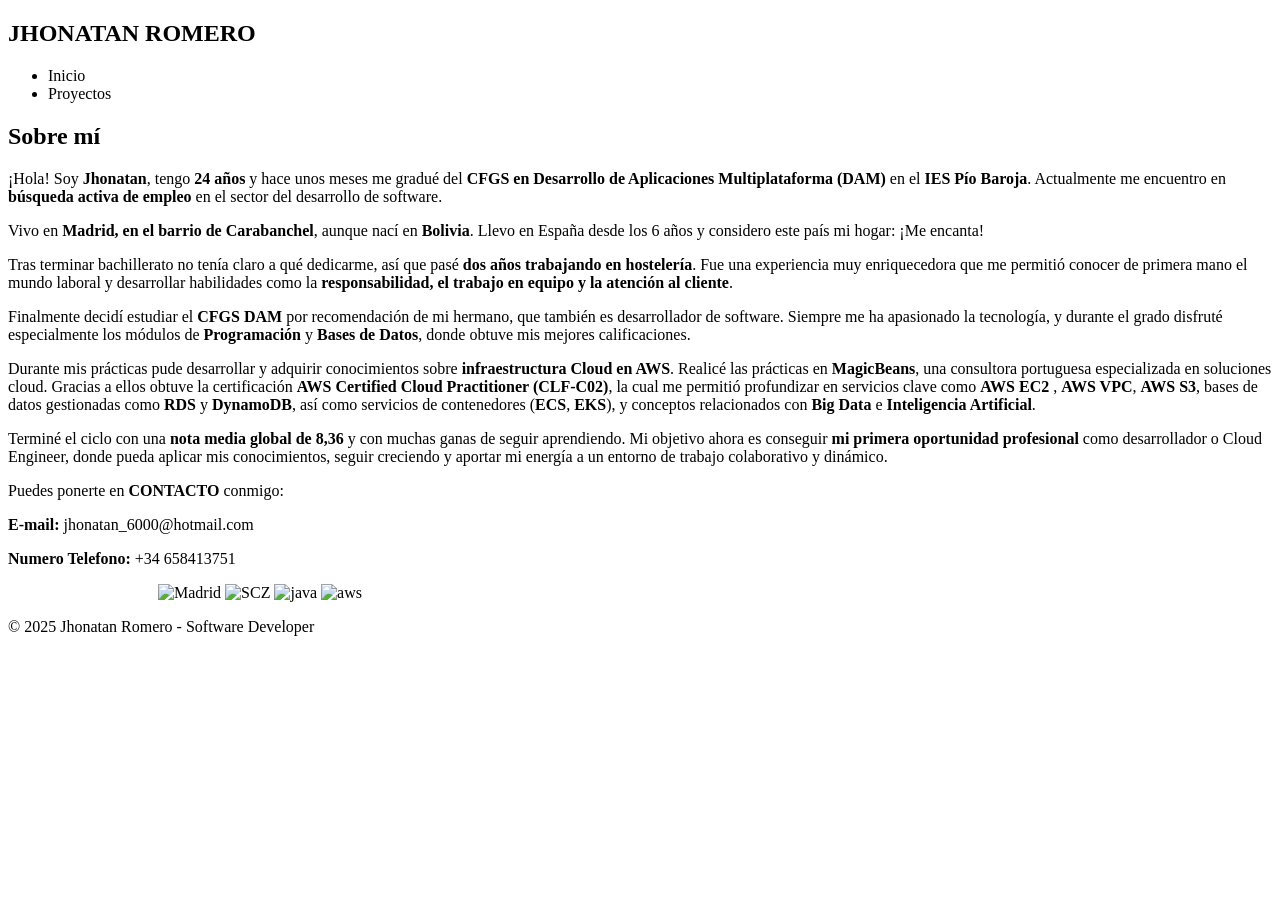
==== src/main/resources/templates/informacion.html @ cc735d6d "Versión inicial del portfolio" ====
<!DOCTYPE html>
<html xmlns:th="http://www.thymeleaf.org" lang="es">
<head>
    <meta charset="UTF-8">
    <meta name="viewport" content="width=device-width, initial-scale=1.0">
    <title>Portfolio - Jhonatan</title>
    <link rel="stylesheet" th:href="@{/css/MiEstilo.css}">
</head>
<body>

<header class="header">
    <nav class="navbar">
        <h1 class="logo">JHONATAN ROMERO</h1>
        <ul class="nav-links">
            <li><a th:href="@{/}">Inicio</a></li>
            <li><a th:href="@{/proyectos}">Proyectos</a></li>
        </ul>
    </nav>

	<section class="about">
	  <h2>Sobre mí</h2>
	  <p>¡Hola! Soy <strong>Jhonatan</strong>, tengo <strong>24 años</strong> y hace unos meses me gradué del 
	  <strong>CFGS en Desarrollo de Aplicaciones Multiplataforma (DAM)</strong> en el <strong>IES Pío Baroja</strong>. 
	  Actualmente me encuentro en <strong>búsqueda activa de empleo</strong> en el sector del desarrollo de software.</p>

	  <p>Vivo en <strong>Madrid, en el barrio de Carabanchel</strong>, aunque nací en <strong>Bolivia</strong>. 
	  Llevo en España desde los 6 años y considero este país mi hogar: ¡Me encanta!</p>

	  <p>Tras terminar bachillerato no tenía claro a qué dedicarme, así que pasé <strong>dos años trabajando en hostelería</strong>. 
	  Fue una experiencia muy enriquecedora que me permitió conocer de primera mano el mundo laboral y desarrollar habilidades como la 
	  <strong>responsabilidad, el trabajo en equipo y la atención al cliente</strong>.</p>

	  <p>Finalmente decidí estudiar el <strong>CFGS DAM</strong> por recomendación de mi hermano, que también es desarrollador de software. 
	  Siempre me ha apasionado la tecnología, y durante el grado disfruté especialmente los módulos de <strong>Programación</strong> y 
	  <strong>Bases de Datos</strong>, donde obtuve mis mejores calificaciones.</p>
	  
	  <p>Durante mis prácticas pude desarrollar y adquirir conocimientos sobre <strong>infraestructura Cloud en AWS</strong>. Realicé las prácticas 
	  en <strong>MagicBeans</strong>, una consultora portuguesa especializada en soluciones cloud. Gracias a ellos obtuve la certificación 
	  <strong>AWS Certified Cloud Practitioner (CLF-C02)</strong>, la cual me permitió profundizar en servicios clave como <strong>AWS EC2</strong>
	  , <strong>AWS VPC</strong>, <strong>AWS S3</strong>, bases de datos gestionadas como <strong>RDS</strong> y <strong>DynamoDB</strong>, así 
	  como servicios de contenedores (<strong>ECS</strong>, <strong>EKS</strong>), y conceptos relacionados con <strong>Big Data</strong> e <strong>
	  Inteligencia Artificial</strong>.</p>

	  <p>Terminé el ciclo con una <strong>nota media global de 8,36</strong> y con muchas ganas de seguir aprendiendo.
	  Mi objetivo ahora es conseguir <strong>mi primera oportunidad profesional</strong> como desarrollador o Cloud Engineer, donde pueda aplicar mis
	  conocimientos, seguir creciendo y aportar mi energía a un entorno de trabajo colaborativo y dinámico.</p>
	  
	  <p>Puedes ponerte en <strong>CONTACTO</strong> conmigo: </p>
	  <p><strong>E-mail: </strong>jhonatan_6000@hotmail.com</p>
	  <p><strong>Numero Telefono: </strong>+34 658413751</p>
	</section>
	
	<div class="hero-img" style="margin-left: 150px;">
		<img style="height: 150px; width: 250px;" th:src="@{/img/madrid_rio.jpg}" alt="Madrid">
		<img style="height: 150px; width: 250px;" th:src="@{/img/SCZ.jpg}" alt="SCZ">
		<img style="height: 150px; width: 250px;" th:src="@{/img/java.jpg}" alt="java">
		<img style="height: 150px; width: 250px;" th:src="@{/img/aws.jpg}" alt="aws">
	</div>
</header>

<footer>
    <p>© 2025 Jhonatan Romero - Software Developer</p>
</footer>

</body>
</html>
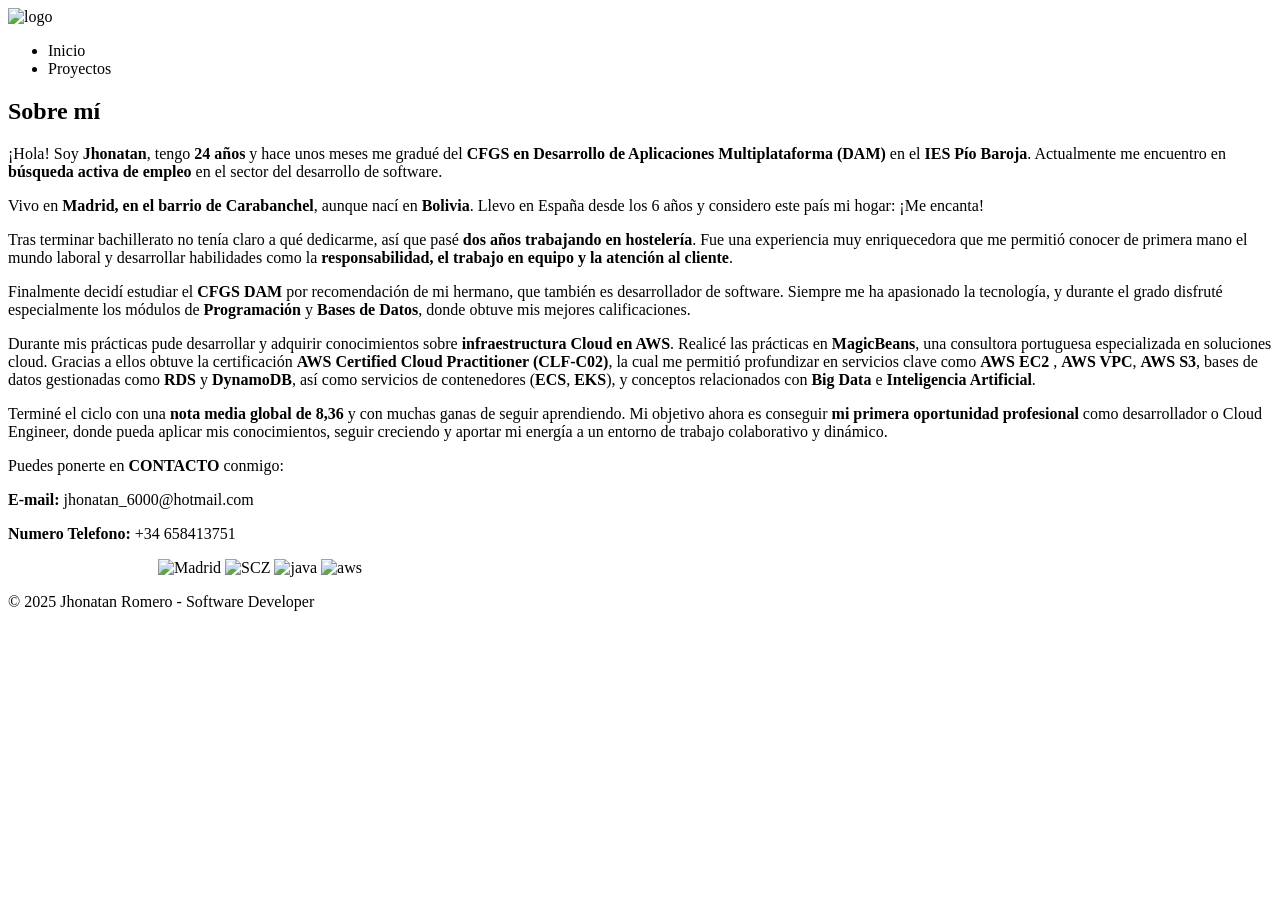
==== commit 08dc5750: "CAMBIOS PORTFOLIO" ====
--- a/src/main/resources/templates/informacion.html
+++ b/src/main/resources/templates/informacion.html
@@ -10,7 +10,7 @@
 
 <header class="header">
     <nav class="navbar">
-        <h1 class="logo">JHONATAN ROMERO</h1>
+		<img style="height: 90px; width: 160px;" th:src="@{/img/logo.png}" alt="logo">
         <ul class="nav-links">
             <li><a th:href="@{/}">Inicio</a></li>
             <li><a th:href="@{/proyectos}">Proyectos</a></li>
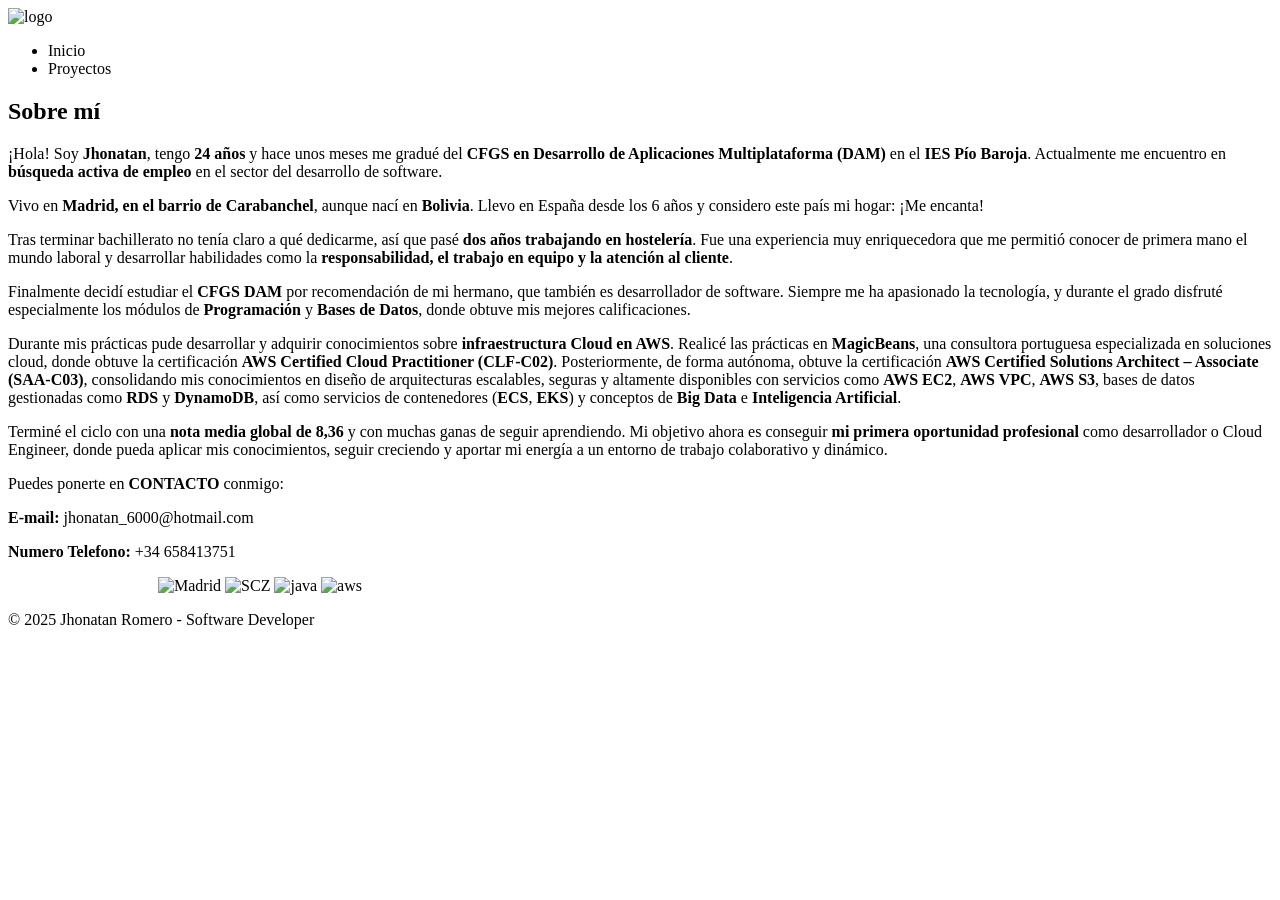
==== commit 52922157: "Certificación Solutions Architect SAA-C03 añadida" ====
--- a/src/main/resources/templates/informacion.html
+++ b/src/main/resources/templates/informacion.html
@@ -10,7 +10,7 @@
 
 <header class="header">
     <nav class="navbar">
-		<img style="height: 90px; width: 160px;" th:src="@{/img/logo.png}" alt="logo">
+		<img style="height: 120px; width: 160px;" th:src="@{/img/logo-jr.png}" alt="logo">
         <ul class="nav-links">
             <li><a th:href="@{/}">Inicio</a></li>
             <li><a th:href="@{/proyectos}">Proyectos</a></li>
@@ -35,11 +35,13 @@
 	  <strong>Bases de Datos</strong>, donde obtuve mis mejores calificaciones.</p>
 	  
 	  <p>Durante mis prácticas pude desarrollar y adquirir conocimientos sobre <strong>infraestructura Cloud en AWS</strong>. Realicé las prácticas 
-	  en <strong>MagicBeans</strong>, una consultora portuguesa especializada en soluciones cloud. Gracias a ellos obtuve la certificación 
-	  <strong>AWS Certified Cloud Practitioner (CLF-C02)</strong>, la cual me permitió profundizar en servicios clave como <strong>AWS EC2</strong>
-	  , <strong>AWS VPC</strong>, <strong>AWS S3</strong>, bases de datos gestionadas como <strong>RDS</strong> y <strong>DynamoDB</strong>, así 
-	  como servicios de contenedores (<strong>ECS</strong>, <strong>EKS</strong>), y conceptos relacionados con <strong>Big Data</strong> e <strong>
-	  Inteligencia Artificial</strong>.</p>
+	  en <strong>MagicBeans</strong>, una consultora portuguesa especializada en soluciones cloud, donde obtuve la certificación 
+	  <strong>AWS Certified Cloud Practitioner (CLF-C02)</strong>. Posteriormente, de forma autónoma, obtuve la certificación 
+	  <strong>AWS Certified Solutions Architect – Associate (SAA-C03)</strong>, consolidando mis conocimientos en diseño de arquitecturas 
+	  escalables, seguras y altamente disponibles con servicios como <strong>AWS EC2</strong>, <strong>AWS VPC</strong>, 
+	  <strong>AWS S3</strong>, bases de datos gestionadas como <strong>RDS</strong> y <strong>DynamoDB</strong>, así como 
+	  servicios de contenedores (<strong>ECS</strong>, <strong>EKS</strong>) y conceptos de <strong>Big Data</strong> e 
+	  <strong>Inteligencia Artificial</strong>.</p>
 
 	  <p>Terminé el ciclo con una <strong>nota media global de 8,36</strong> y con muchas ganas de seguir aprendiendo.
 	  Mi objetivo ahora es conseguir <strong>mi primera oportunidad profesional</strong> como desarrollador o Cloud Engineer, donde pueda aplicar mis
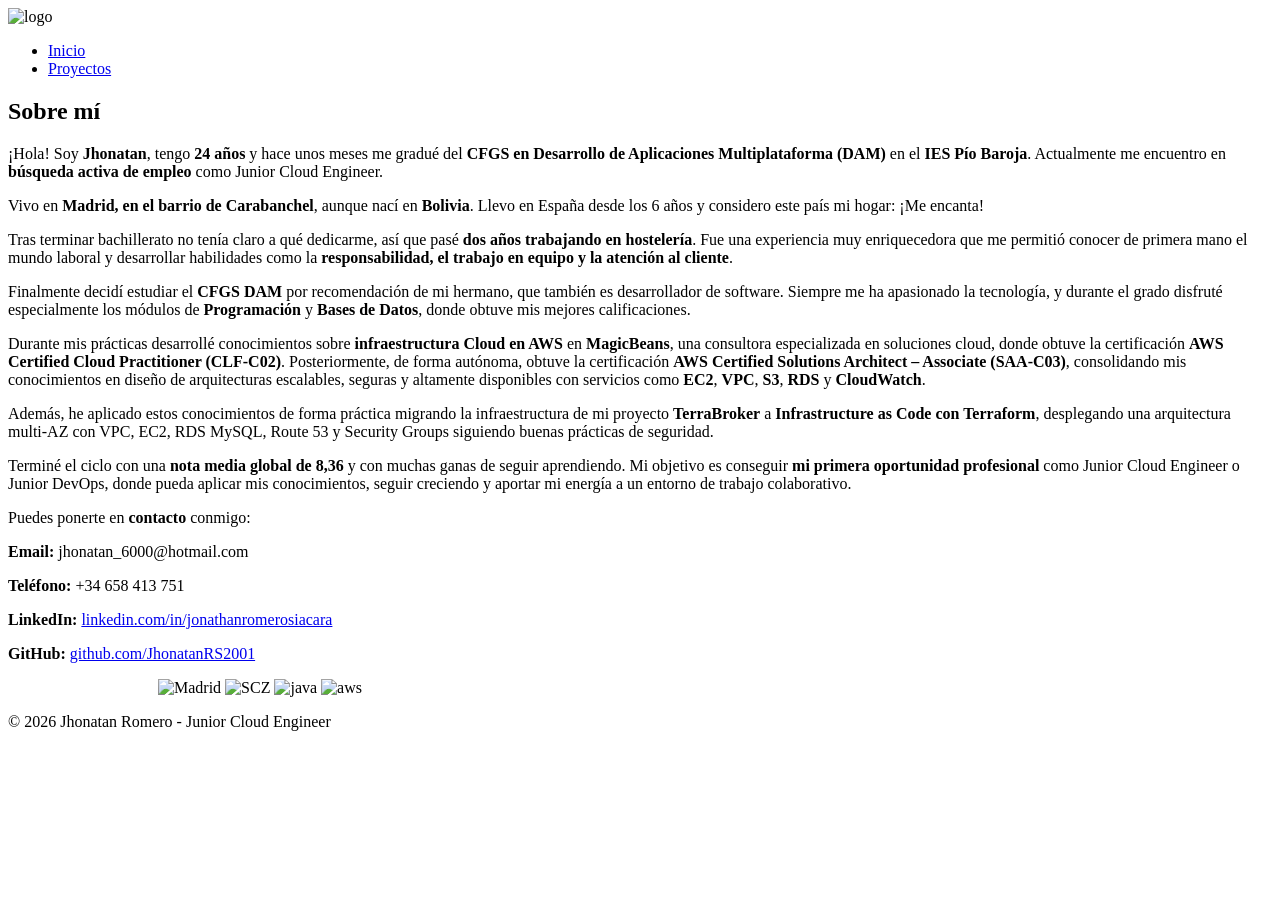
==== commit 8fd6408e: "Cambios en Portfolio 2026" ====
--- a/src/main/resources/templates/informacion.html
+++ b/src/main/resources/templates/informacion.html
@@ -1,67 +1,71 @@
 <!DOCTYPE html>
-<html xmlns:th="http://www.thymeleaf.org" lang="es">
+<html lang="es">
 <head>
     <meta charset="UTF-8">
     <meta name="viewport" content="width=device-width, initial-scale=1.0">
     <title>Portfolio - Jhonatan</title>
-    <link rel="stylesheet" th:href="@{/css/MiEstilo.css}">
+    <link rel="stylesheet" href="css/MiEstilo.css">
 </head>
 <body>
 
 <header class="header">
     <nav class="navbar">
-		<img style="height: 120px; width: 160px;" th:src="@{/img/logo-jr.png}" alt="logo">
+        <img style="height: 120px; width: 160px;" src="img/logo-jr.png" alt="logo">
         <ul class="nav-links">
-            <li><a th:href="@{/}">Inicio</a></li>
-            <li><a th:href="@{/proyectos}">Proyectos</a></li>
+            <li><a href="index.html">Inicio</a></li>
+            <li><a href="proyectos.html">Proyectos</a></li>
         </ul>
     </nav>
 
-	<section class="about">
-	  <h2>Sobre mí</h2>
-	  <p>¡Hola! Soy <strong>Jhonatan</strong>, tengo <strong>24 años</strong> y hace unos meses me gradué del 
-	  <strong>CFGS en Desarrollo de Aplicaciones Multiplataforma (DAM)</strong> en el <strong>IES Pío Baroja</strong>. 
-	  Actualmente me encuentro en <strong>búsqueda activa de empleo</strong> en el sector del desarrollo de software.</p>
+    <section class="about">
+        <h2>Sobre mí</h2>
+        <p>¡Hola! Soy <strong>Jhonatan</strong>, tengo <strong>24 años</strong> y hace unos meses me gradué del
+        <strong>CFGS en Desarrollo de Aplicaciones Multiplataforma (DAM)</strong> en el <strong>IES Pío Baroja</strong>.
+        Actualmente me encuentro en <strong>búsqueda activa de empleo</strong> como Junior Cloud Engineer.</p>
 
-	  <p>Vivo en <strong>Madrid, en el barrio de Carabanchel</strong>, aunque nací en <strong>Bolivia</strong>. 
-	  Llevo en España desde los 6 años y considero este país mi hogar: ¡Me encanta!</p>
+        <p>Vivo en <strong>Madrid, en el barrio de Carabanchel</strong>, aunque nací en <strong>Bolivia</strong>.
+        Llevo en España desde los 6 años y considero este país mi hogar: ¡Me encanta!</p>
 
-	  <p>Tras terminar bachillerato no tenía claro a qué dedicarme, así que pasé <strong>dos años trabajando en hostelería</strong>. 
-	  Fue una experiencia muy enriquecedora que me permitió conocer de primera mano el mundo laboral y desarrollar habilidades como la 
-	  <strong>responsabilidad, el trabajo en equipo y la atención al cliente</strong>.</p>
+        <p>Tras terminar bachillerato no tenía claro a qué dedicarme, así que pasé <strong>dos años trabajando en hostelería</strong>.
+        Fue una experiencia muy enriquecedora que me permitió conocer de primera mano el mundo laboral y desarrollar habilidades como la
+        <strong>responsabilidad, el trabajo en equipo y la atención al cliente</strong>.</p>
 
-	  <p>Finalmente decidí estudiar el <strong>CFGS DAM</strong> por recomendación de mi hermano, que también es desarrollador de software. 
-	  Siempre me ha apasionado la tecnología, y durante el grado disfruté especialmente los módulos de <strong>Programación</strong> y 
-	  <strong>Bases de Datos</strong>, donde obtuve mis mejores calificaciones.</p>
-	  
-	  <p>Durante mis prácticas pude desarrollar y adquirir conocimientos sobre <strong>infraestructura Cloud en AWS</strong>. Realicé las prácticas 
-	  en <strong>MagicBeans</strong>, una consultora portuguesa especializada en soluciones cloud, donde obtuve la certificación 
-	  <strong>AWS Certified Cloud Practitioner (CLF-C02)</strong>. Posteriormente, de forma autónoma, obtuve la certificación 
-	  <strong>AWS Certified Solutions Architect – Associate (SAA-C03)</strong>, consolidando mis conocimientos en diseño de arquitecturas 
-	  escalables, seguras y altamente disponibles con servicios como <strong>AWS EC2</strong>, <strong>AWS VPC</strong>, 
-	  <strong>AWS S3</strong>, bases de datos gestionadas como <strong>RDS</strong> y <strong>DynamoDB</strong>, así como 
-	  servicios de contenedores (<strong>ECS</strong>, <strong>EKS</strong>) y conceptos de <strong>Big Data</strong> e 
-	  <strong>Inteligencia Artificial</strong>.</p>
+        <p>Finalmente decidí estudiar el <strong>CFGS DAM</strong> por recomendación de mi hermano, que también es desarrollador de software.
+        Siempre me ha apasionado la tecnología, y durante el grado disfruté especialmente los módulos de <strong>Programación</strong> y
+        <strong>Bases de Datos</strong>, donde obtuve mis mejores calificaciones.</p>
 
-	  <p>Terminé el ciclo con una <strong>nota media global de 8,36</strong> y con muchas ganas de seguir aprendiendo.
-	  Mi objetivo ahora es conseguir <strong>mi primera oportunidad profesional</strong> como desarrollador o Cloud Engineer, donde pueda aplicar mis
-	  conocimientos, seguir creciendo y aportar mi energía a un entorno de trabajo colaborativo y dinámico.</p>
-	  
-	  <p>Puedes ponerte en <strong>CONTACTO</strong> conmigo: </p>
-	  <p><strong>E-mail: </strong>jhonatan_6000@hotmail.com</p>
-	  <p><strong>Numero Telefono: </strong>+34 658413751</p>
-	</section>
-	
-	<div class="hero-img" style="margin-left: 150px;">
-		<img style="height: 150px; width: 250px;" th:src="@{/img/madrid_rio.jpg}" alt="Madrid">
-		<img style="height: 150px; width: 250px;" th:src="@{/img/SCZ.jpg}" alt="SCZ">
-		<img style="height: 150px; width: 250px;" th:src="@{/img/java.jpg}" alt="java">
-		<img style="height: 150px; width: 250px;" th:src="@{/img/aws.jpg}" alt="aws">
-	</div>
+        <p>Durante mis prácticas desarrollé conocimientos sobre <strong>infraestructura Cloud en AWS</strong> en
+        <strong>MagicBeans</strong>, una consultora especializada en soluciones cloud, donde obtuve la certificación
+        <strong>AWS Certified Cloud Practitioner (CLF-C02)</strong>. Posteriormente, de forma autónoma, obtuve la certificación
+        <strong>AWS Certified Solutions Architect – Associate (SAA-C03)</strong>, consolidando mis conocimientos en diseño de arquitecturas
+        escalables, seguras y altamente disponibles con servicios como <strong>EC2</strong>, <strong>VPC</strong>,
+        <strong>S3</strong>, <strong>RDS</strong> y <strong>CloudWatch</strong>.</p>
+
+        <p>Además, he aplicado estos conocimientos de forma práctica migrando la infraestructura de mi proyecto 
+        <strong>TerraBroker</strong> a <strong>Infrastructure as Code con Terraform</strong>, desplegando una arquitectura 
+        multi-AZ con VPC, EC2, RDS MySQL, Route 53 y Security Groups siguiendo buenas prácticas de seguridad.</p>
+
+        <p>Terminé el ciclo con una <strong>nota media global de 8,36</strong> y con muchas ganas de seguir aprendiendo.
+        Mi objetivo es conseguir <strong>mi primera oportunidad profesional</strong> como Junior Cloud Engineer o Junior DevOps,
+        donde pueda aplicar mis conocimientos, seguir creciendo y aportar mi energía a un entorno de trabajo colaborativo.</p>
+
+        <p>Puedes ponerte en <strong>contacto</strong> conmigo:</p>
+        <p><strong>Email: </strong>jhonatan_6000@hotmail.com</p>
+        <p><strong>Teléfono: </strong>+34 658 413 751</p>
+        <p><strong>LinkedIn: </strong><a href="https://www.linkedin.com/in/jonathanromerosiacara/" target="_blank">linkedin.com/in/jonathanromerosiacara</a></p>
+        <p><strong>GitHub: </strong><a href="https://github.com/JhonatanRS2001" target="_blank">github.com/JhonatanRS2001</a></p>
+    </section>
+
+    <div class="hero-img" style="margin-left: 150px;">
+        <img style="height: 150px; width: 250px;" src="img/madrid_rio.jpg" alt="Madrid">
+        <img style="height: 150px; width: 250px;" src="img/SCZ.jpg" alt="SCZ">
+        <img style="height: 150px; width: 250px;" src="img/java.jpg" alt="java">
+        <img style="height: 150px; width: 250px;" src="img/aws.jpg" alt="aws">
+    </div>
 </header>
 
 <footer>
-    <p>© 2025 Jhonatan Romero - Software Developer</p>
+    <p>© 2026 Jhonatan Romero - Junior Cloud Engineer</p>
 </footer>
 
 </body>
